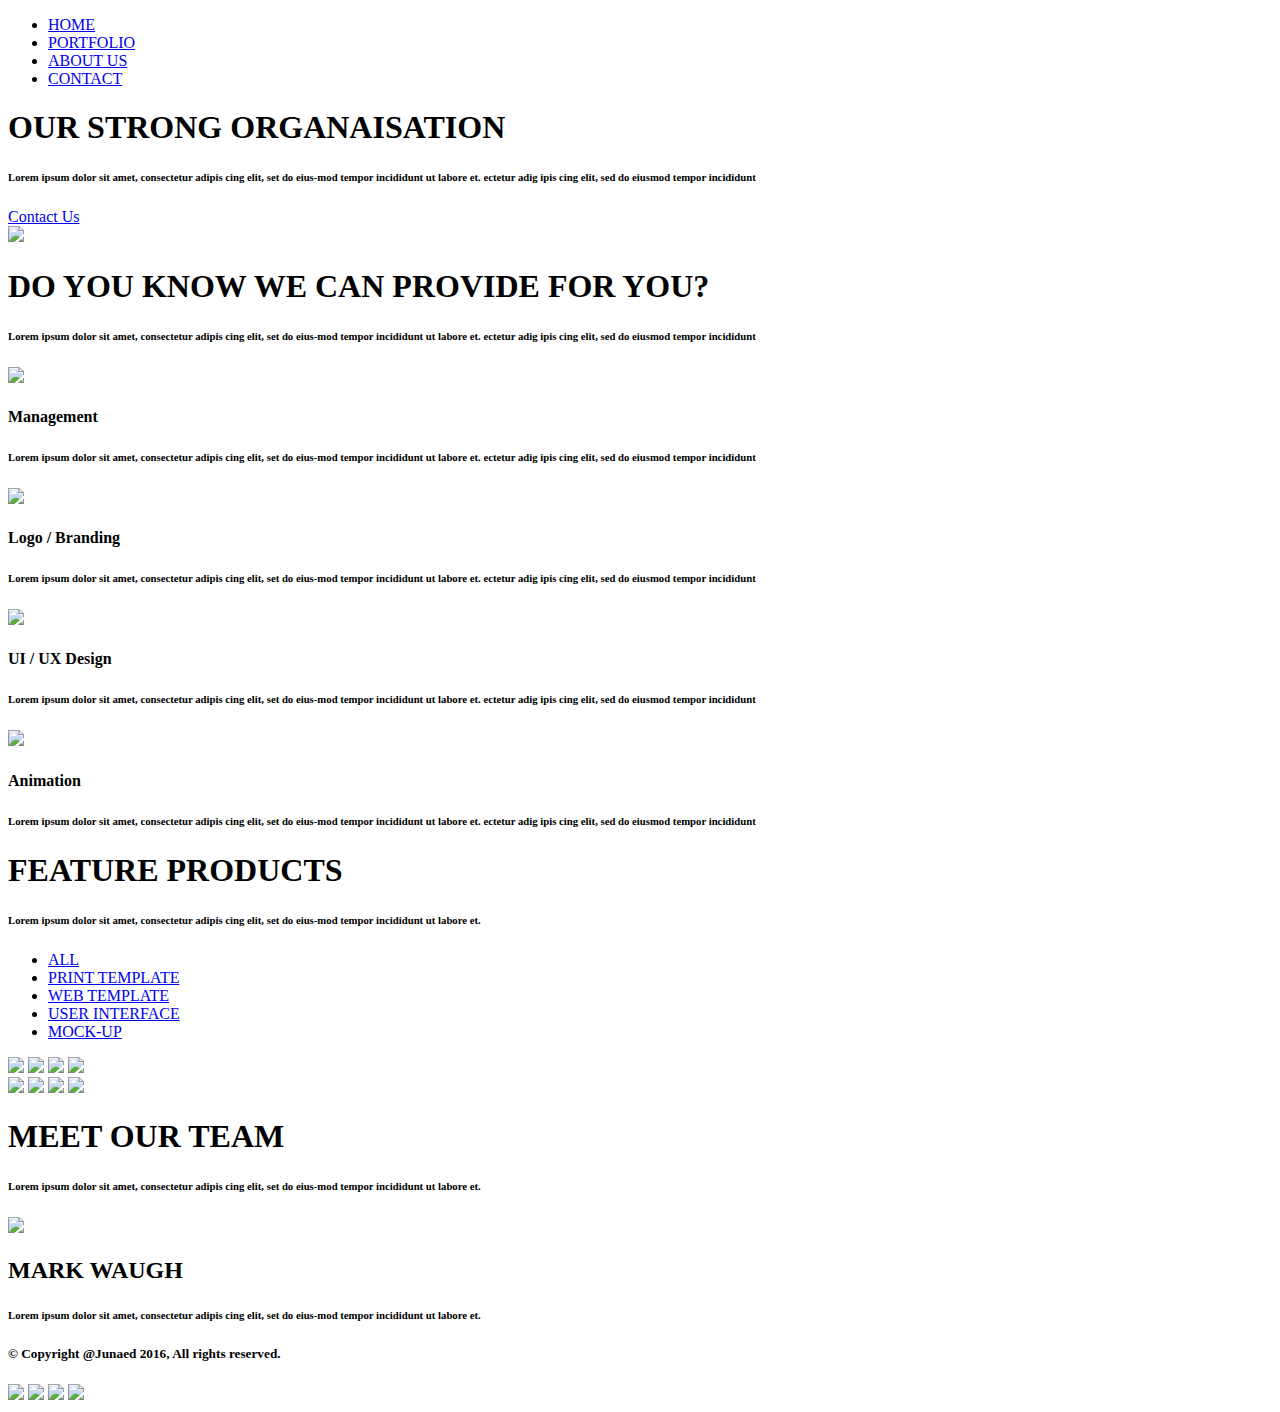
==== agnecy.html @ 140d21ed "Add files via upload" ====
<!DOCTYPE html>
<html lang="ru">
    <head>
        <title>Agnecy</title>
        <meta charset="utf-8">
        <meta name="description" content="">
        <meta name="keywords" content="">
        <meta name="viewport" content="width=device-width, initial-scale=1">
        <link rel="stylesheet" href="/afanasyev_official/style/agnecy.css">
    </head>
    <body>
        <header>
            <div class="container">
                <div class="col-5">
                    <nav>
                        <ul class="row">
                            <li><a href="#">HOME</a></li>
                            <li><a href="#">PORTFOLIO</a></li>
                            <li><a href="#">ABOUT US</a></li>
                            <li><a href="#">CONTACT</a></li>
                        </ul>
                    </nav>
                </div>
            </div>
        </header>
        <section class="about">
            <div class="container">
                <div class="col-1">
                    <h1><b>OUR STRONG ORGANAISATION</b></h1>
                    <h6>Lorem ipsum dolor sit amet, consectetur adipis cing elit, set do eius-mod tempor incididunt ut labore et. ectetur adig ipis cing elit, sed do eiusmod tempor incididunt</h6>
                    <a href="#" class="button">Contact Us</a>
                </div>
                <div class="col-1">
                    <img src="/afanasyev_official/images/block-video.png">
                </div>
            </div>
        </section>
        <section class="service">
            <div class="container">
                <div class="col-2">
                    <h1><b>DO YOU KNOW WE CAN PROVIDE FOR YOU?</b></h1>
                    <h6>Lorem ipsum dolor sit amet, consectetur adipis cing elit, set do eius-mod tempor incididunt ut labore et. ectetur adig ipis cing elit, sed do eiusmod tempor incididunt</h6>
                </div>
                <div class="col-1">
                    <img src="/afanasyev_official/images/icon-settings.png">
                    <h4>Management</h4>
                    <h6>Lorem ipsum dolor sit amet, consectetur adipis cing elit, set do eius-mod tempor incididunt ut labore et. ectetur adig ipis cing elit, sed do eiusmod tempor incididunt</h6>
                    <img src="/afanasyev_official/images/icon-diamond.png">
                    <h4>Logo / Branding</h4>
                    <h6>Lorem ipsum dolor sit amet, consectetur adipis cing elit, set do eius-mod tempor incididunt ut labore et. ectetur adig ipis cing elit, sed do eiusmod tempor incididunt</h6>
                </div>
                <div class="col-1">
                    <img src="/afanasyev_official/images/icon-pencil.png">
                    <h4>UI / UX Design</h4>
                    <h6>Lorem ipsum dolor sit amet, consectetur adipis cing elit, set do eius-mod tempor incididunt ut labore et. ectetur adig ipis cing elit, sed do eiusmod tempor incididunt</h6>
                    <img src="/afanasyev_official/images/icon-truck.png">
                    <h4>Animation</h4>
                    <h6>Lorem ipsum dolor sit amet, consectetur adipis cing elit, set do eius-mod tempor incididunt ut labore et. ectetur adig ipis cing elit, sed do eiusmod tempor incididunt</h6>
                </div>
            </div>
        </section>
        <section class="products">
            <div class="container column">
                <div class="prodtop">
                    <h1><b>FEATURE PRODUCTS</b></h1>
                    <h6>Lorem ipsum dolor sit amet, consectetur adipis cing elit, set do eius-mod tempor incididunt ut labore et.</h6>
                </div>
                <div class="prodmenu">
                    <nav>
                        <ul class="row">
                            <li class="active"><a href="#">ALL</a></li>
                            <li><a href="#">PRINT TEMPLATE</a></li>
                            <li><a href="#">WEB TEMPLATE</a></li>
                            <li><a href="#">USER INTERFACE</a></li>
                            <li><a href="#">MOCK-UP</a></li>
                        </ul>
                    </nav>
                </div>
                <div class="prod">
                    <div class="col-1 row">
                        <img src="/afanasyev_official/images/block2.png">
                        <img src="/afanasyev_official/images/block2.png">
                        <img src="/afanasyev_official/images/block2.png">
                        <img src="/afanasyev_official/images/block2.png">
                    </div>
                    <div class="col-1 row">
                        <img src="/afanasyev_official/images/block2.png">
                        <img src="/afanasyev_official/images/block2.png">
                        <img src="/afanasyev_official/images/block2.png">
                        <img src="/afanasyev_official/images/block2.png">
                    </div>
                </div>
            </div>
        </section>
        <section class="team">
                <div class="teamtop">
                    <div class="container">
                        <div class="col-2">
                            <h1><b>MEET OUR TEAM</b></h1>
                            <h6>Lorem ipsum dolor sit amet, consectetur adipis cing elit, set do eius-mod tempor incididunt ut labore et.</h6>
                        </div>
                    </div>
                </div>
                <div class="foto">
                    <div class="container">
                        <div class="col-2">
                            <img src="/afanasyev_official/images/block1.png">
                        </div>
                        <div class="col-3 fototext">
                            <h2>MARK WAUGH</h2>
                            <h6>Lorem ipsum dolor sit amet, consectetur adipis cing elit, set do eius-mod tempor incididunt ut labore et.</h6>
                        </div>
                    </div>
                </div>
        </section>
        <section class="subscribe">
            <div class="container">
                <div class="col-2">

                </div>
                <div class="col-4">

                </div>
            </div>
        </section>
        <section class="contacts">
            <div class="container">
                <div class="col-5">

                </div>
                <div class="col-1">

                </div>
            </div>
        </section>
        <footer>
            <div class="container">
                <div class="col-5">
                    <nav class="row">
                        <h5>© Copyright @Junaed 2016, All rights reserved.</h5>
                    </nav>
                </div>
                <div class="col-1">
                    <a href="#"><img src="/afanasyev_official/images/icon-twitter.png"></a>
                    <a href="#"><img src="/afanasyev_official/images/icon-linkedIn.png"></a>
                    <a href="#"><img src="/afanasyev_official/images/icon-google-plus.png"></a>
                    <a href="#"><img src="/afanasyev_official/images/icon-facebook.png"></a>
                </div>
            </div>
        </footer>
    </body>
</html>
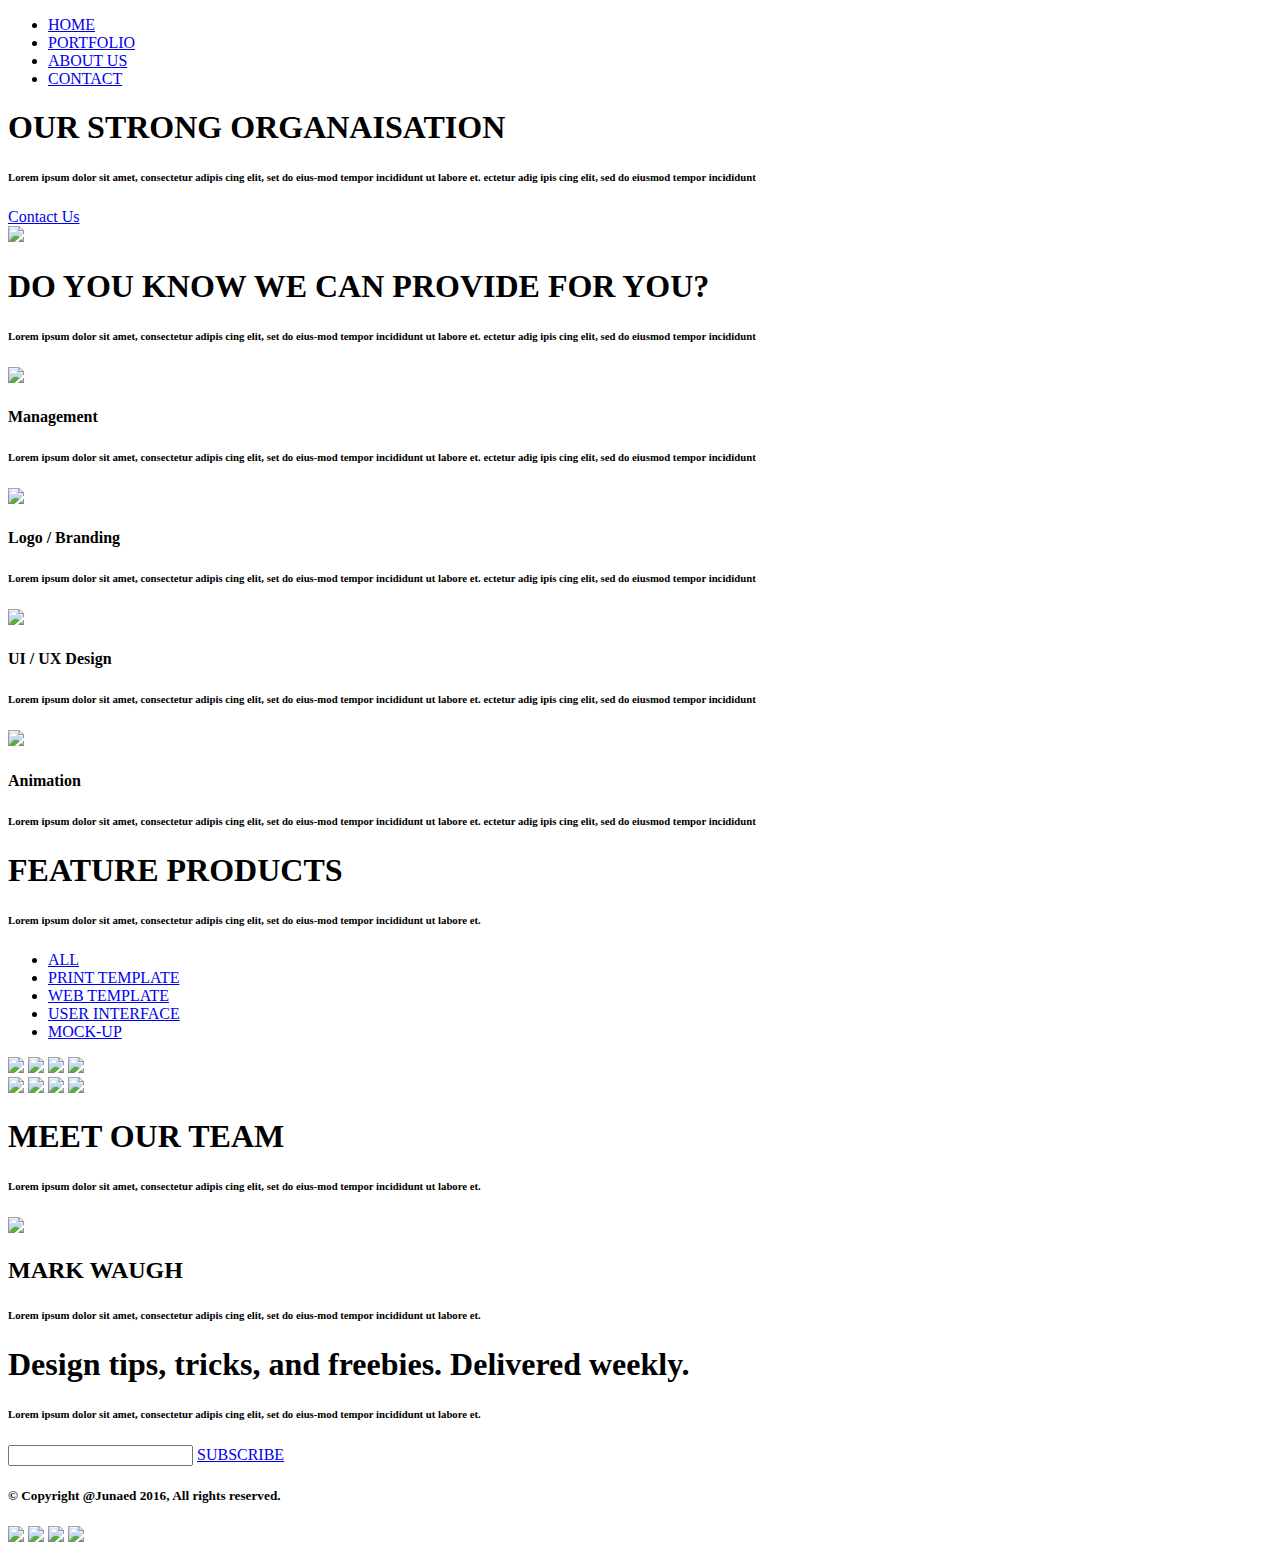
==== commit 8db10e9b: "Add files via upload" ====
--- a/agnecy.html
+++ b/agnecy.html
@@ -99,6 +99,8 @@
                             <h1><b>MEET OUR TEAM</b></h1>
                             <h6>Lorem ipsum dolor sit amet, consectetur adipis cing elit, set do eius-mod tempor incididunt ut labore et.</h6>
                         </div>
+                        <div class="col-3">
+                        </div>
                     </div>
                 </div>
                 <div class="foto">
@@ -115,11 +117,17 @@
         </section>
         <section class="subscribe">
             <div class="container">
-                <div class="col-2">
-
+                <div class="subtop">
+                    <div class="col-1">
+                        <h1 class="subtext1">Design tips, tricks, and freebies. Delivered weekly.</h1>
+                        <h6 class="subtext2">Lorem ipsum dolor sit amet, consectetur adipis cing elit, set do eius-mod tempor incididunt ut labore et.</h6>
+                    </div>
                 </div>
-                <div class="col-4">
-
+                <div class="sub">
+                    <div class="col-1">
+                        <input class="subinp">
+                        <a href="#" class="button1">SUBSCRIBE</a>
+                    </div>
                 </div>
             </div>
         </section>
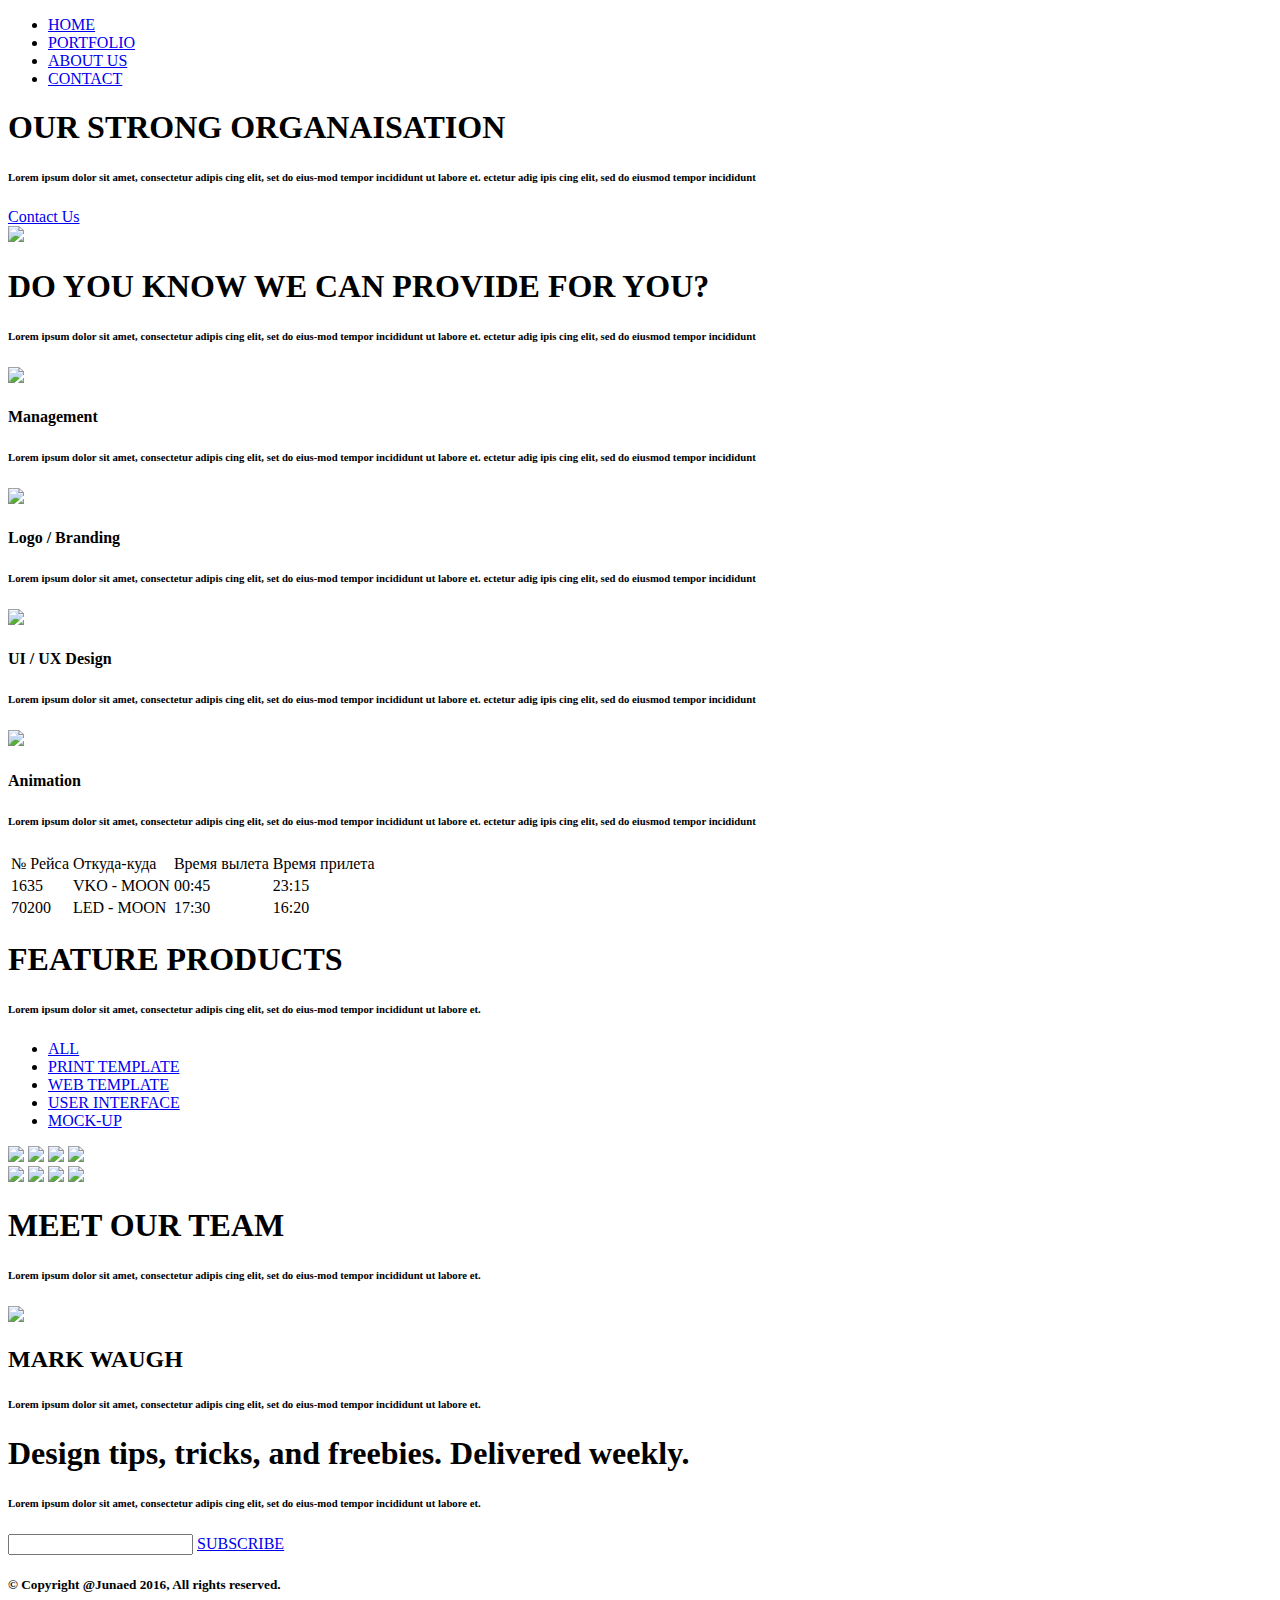
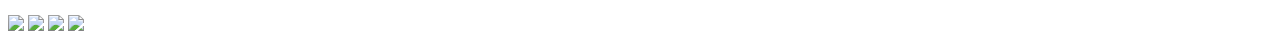
==== commit 1783a3eb: "Add files via upload" ====
--- a/agnecy.html
+++ b/agnecy.html
@@ -56,6 +56,32 @@
                     <img src="/afanasyev_official/images/icon-truck.png">
                     <h4>Animation</h4>
                     <h6>Lorem ipsum dolor sit amet, consectetur adipis cing elit, set do eius-mod tempor incididunt ut labore et. ectetur adig ipis cing elit, sed do eiusmod tempor incididunt</h6>
+                </div>
+            </div>
+        </section>
+        <section class="tabl">
+            <div class="container">
+                <div class="col-1">
+                    <table>
+                      <tr>
+                        <td>№ Рейса</td>
+                        <td>Откуда-куда</td>
+                        <td>Время вылета</td>
+                        <td>Время прилета</td>
+                      </tr>
+                      <tr>
+                        <td>1635</td>
+                        <td>VKO - MOON</td>
+                        <td>00:45</td>
+                        <td>23:15</td>
+                      </tr>
+                      <tr>
+                        <td>70200</td>
+                        <td>LED - MOON</td>
+                        <td>17:30</td>
+                        <td>16:20</td>
+                      </tr>
+                    </table>
                 </div>
             </div>
         </section>
@@ -118,15 +144,19 @@
         <section class="subscribe">
             <div class="container">
                 <div class="subtop">
-                    <div class="col-1">
-                        <h1 class="subtext1">Design tips, tricks, and freebies. Delivered weekly.</h1>
-                        <h6 class="subtext2">Lorem ipsum dolor sit amet, consectetur adipis cing elit, set do eius-mod tempor incididunt ut labore et.</h6>
+                    <div class="container">
+                        <div class="col-1">
+                            <h1 class="subtext1">Design tips, tricks, and freebies. Delivered weekly.</h1>
+                            <h6 class="subtext2">Lorem ipsum dolor sit amet, consectetur adipis cing elit, set do eius-mod tempor incididunt ut labore et.</h6>
+                        </div>
                     </div>
                 </div>
                 <div class="sub">
-                    <div class="col-1">
-                        <input class="subinp">
-                        <a href="#" class="button1">SUBSCRIBE</a>
+                    <div class="container">
+                        <div class="col-1">
+                            <input class="subinp">
+                            <a href="#" class="button1">SUBSCRIBE</a>
+                        </div>
                     </div>
                 </div>
             </div>
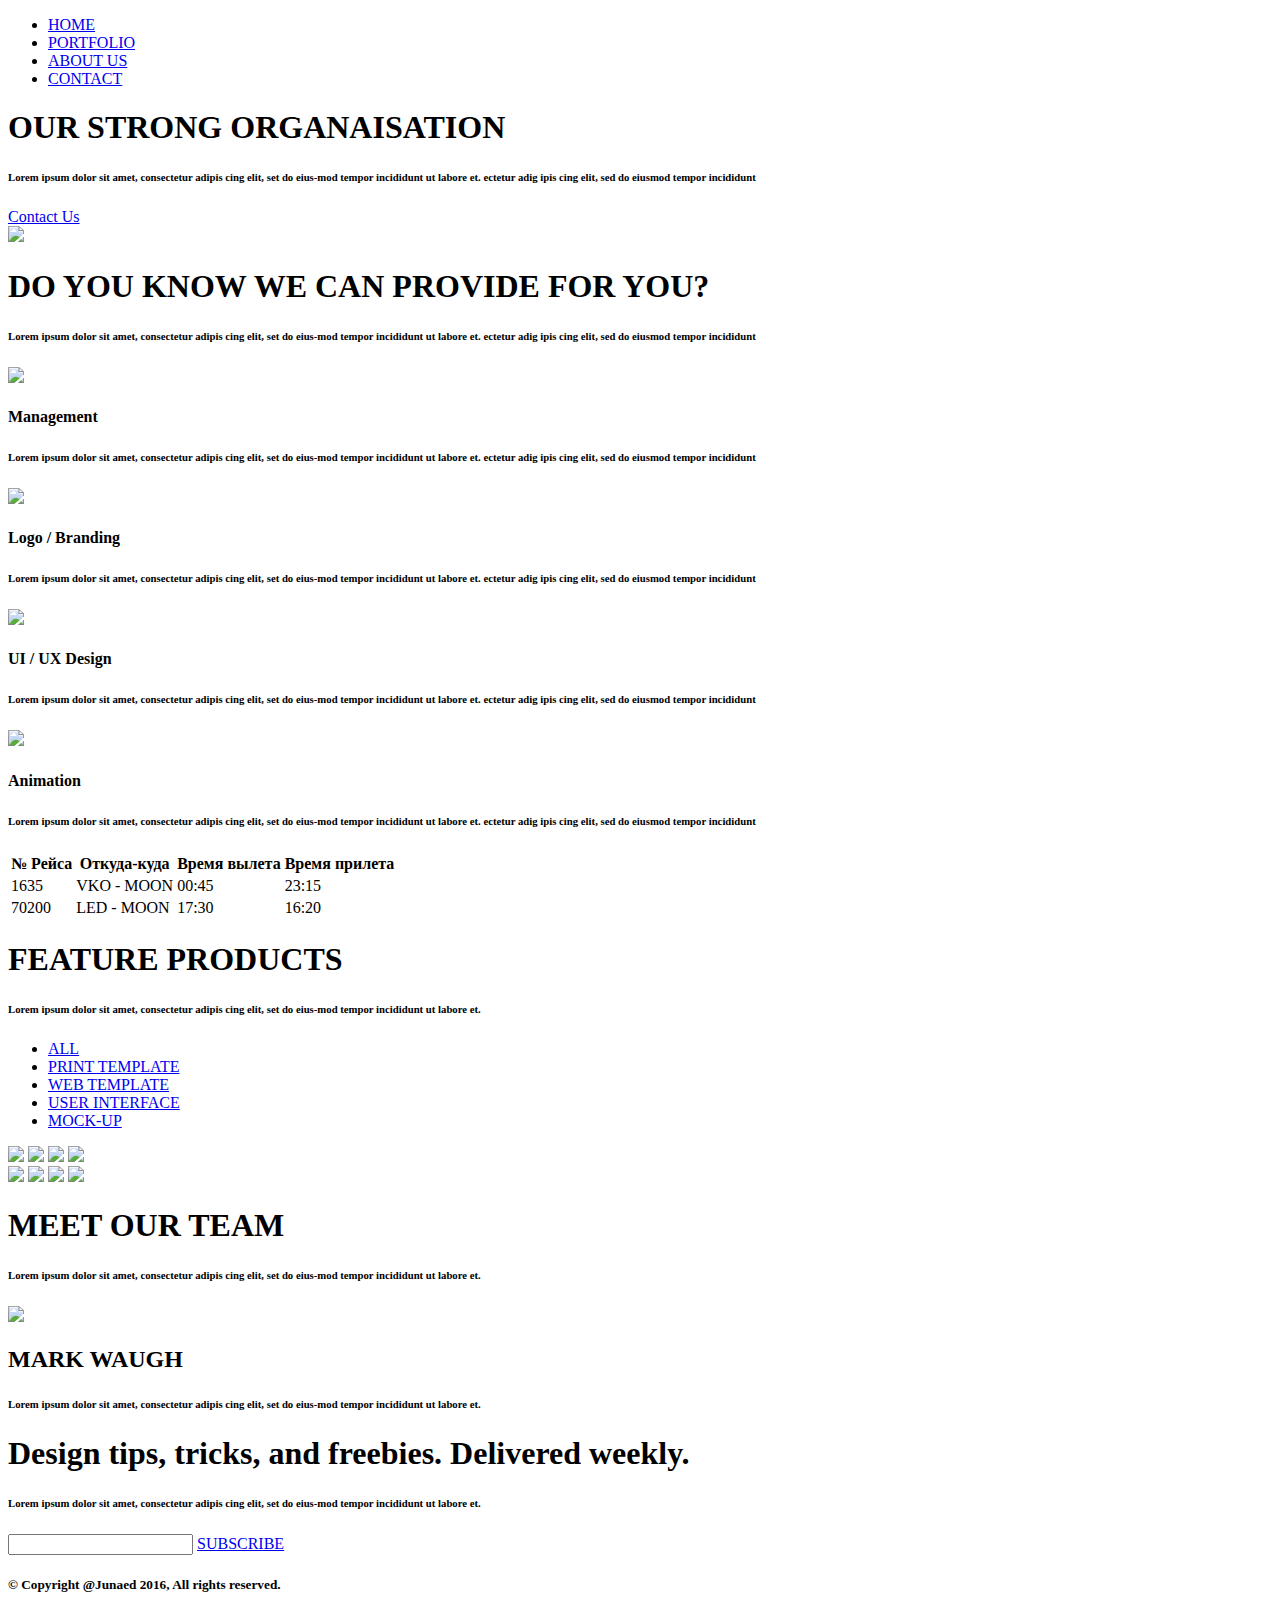
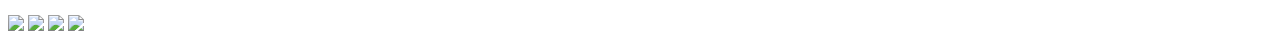
==== commit 03ef8f90: "Add files via upload" ====
--- a/agnecy.html
+++ b/agnecy.html
@@ -64,10 +64,10 @@
                 <div class="col-1">
                     <table>
                       <tr>
-                        <td>№ Рейса</td>
-                        <td>Откуда-куда</td>
-                        <td>Время вылета</td>
-                        <td>Время прилета</td>
+                        <th>№ Рейса</th>
+                        <th>Откуда-куда</th>
+                        <th>Время вылета</th>
+                        <th>Время прилета</th>
                       </tr>
                       <tr>
                         <td>1635</td>
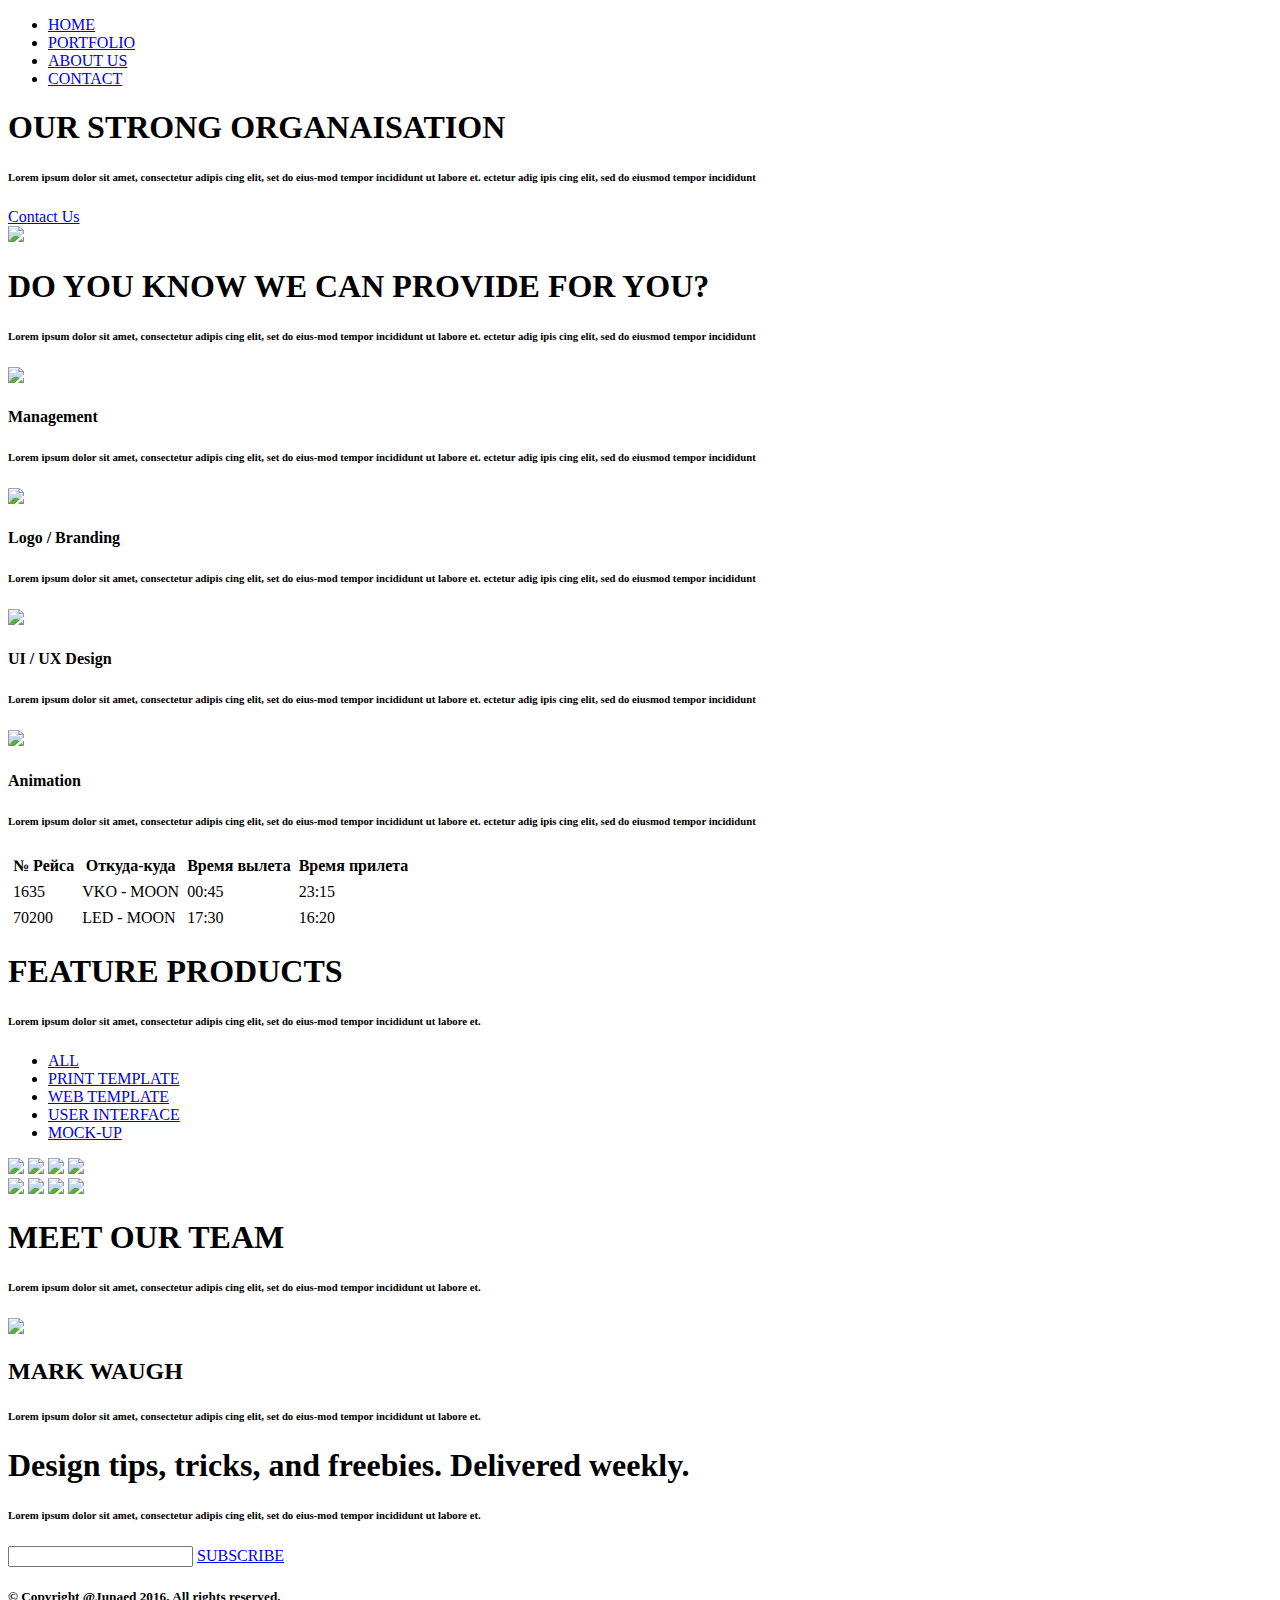
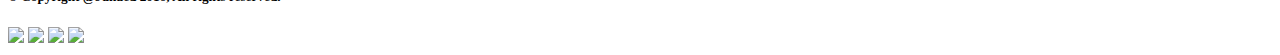
==== commit 4a6f9671: "Add files via upload" ====
--- a/agnecy.html
+++ b/agnecy.html
@@ -62,7 +62,7 @@
         <section class="tabl">
             <div class="container">
                 <div class="col-1">
-                    <table>
+                    <table cellpadding="3">
                       <tr>
                         <th>№ Рейса</th>
                         <th>Откуда-куда</th>
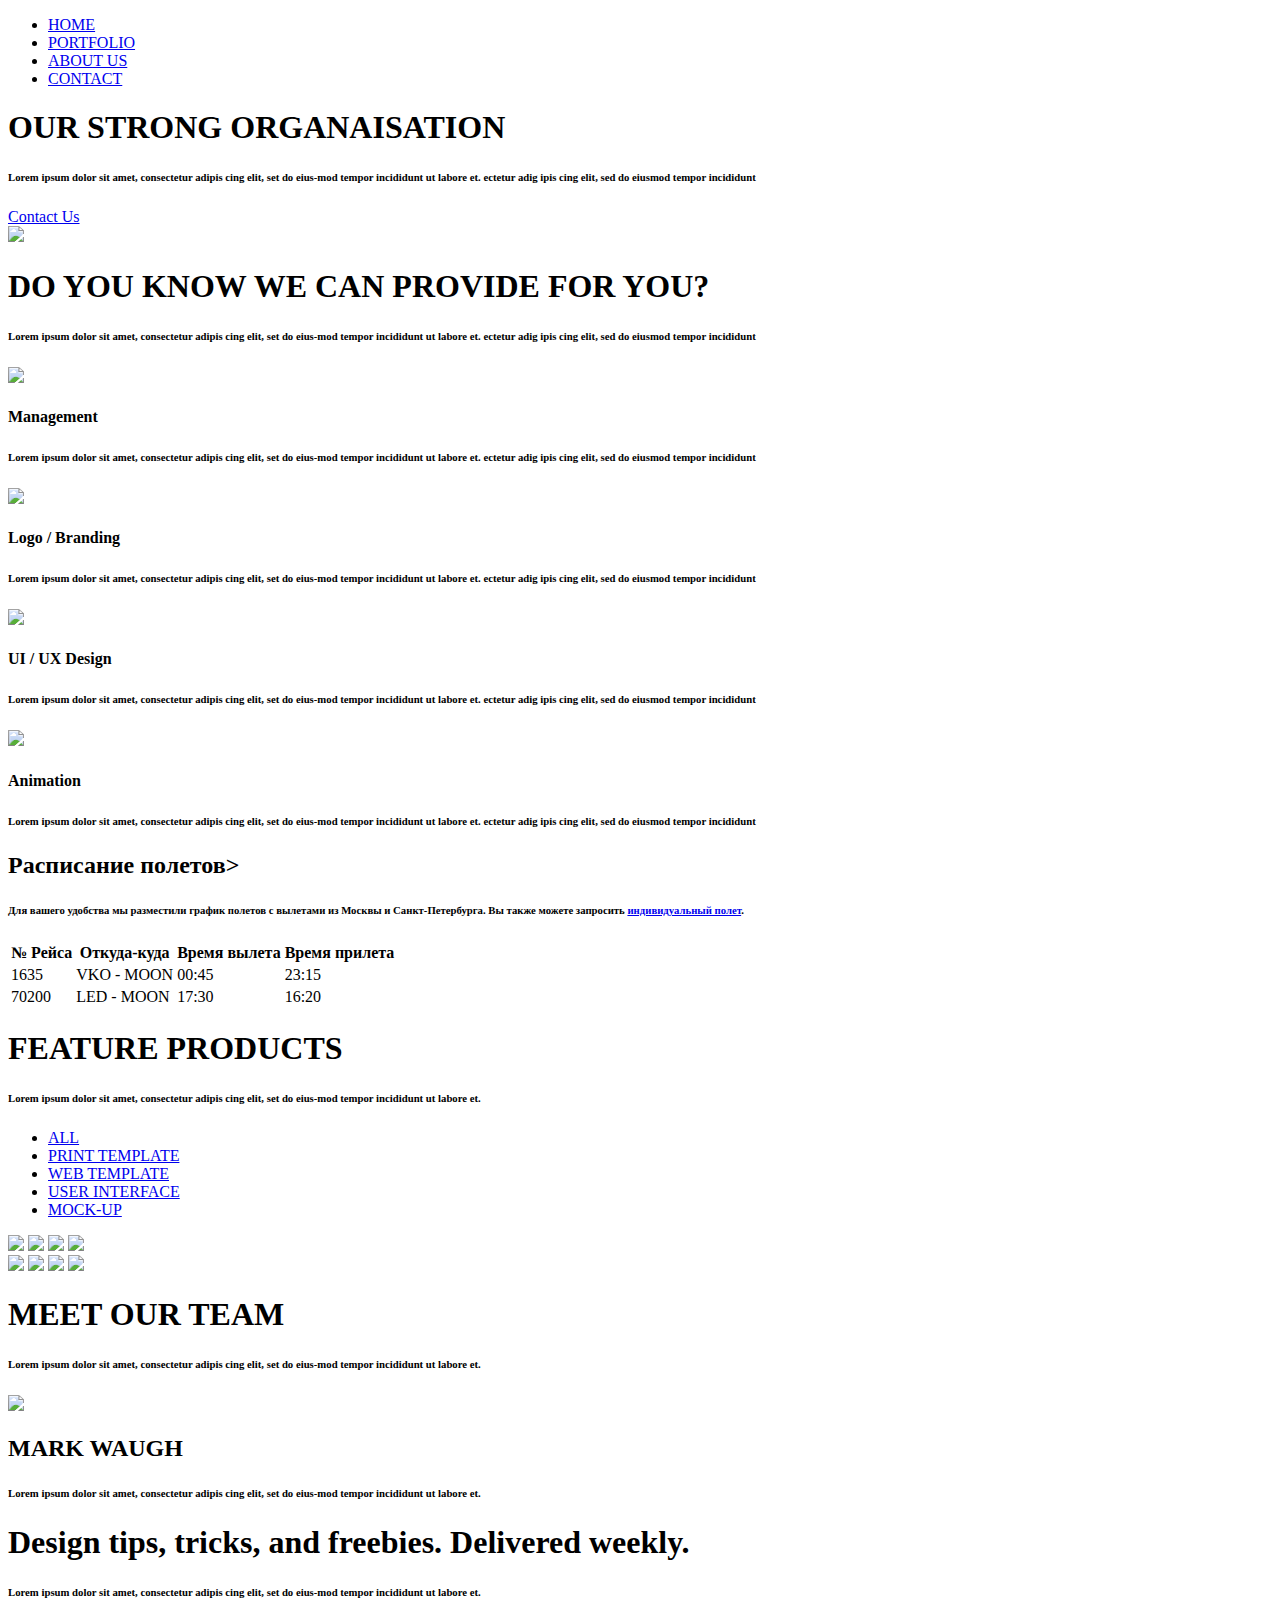
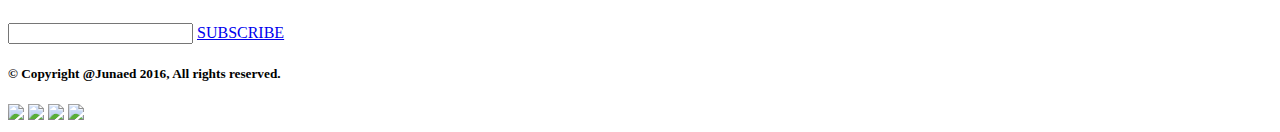
==== commit 9ed65f61: "Add files via upload" ====
--- a/agnecy.html
+++ b/agnecy.html
@@ -59,10 +59,20 @@
                 </div>
             </div>
         </section>
+        <section class="texttabl">
+            <div class="container">
+                <div class="col-1 texttabl1">
+                    <h2>Расписание полетов></h2>
+                </div>
+                <div class="col-1">
+                    <h6>Для вашего удобства мы разместили график полетов с вылетами из Москвы и Санкт-Петербурга. Вы также можете запросить <a href="#" class="texttabl2">индивидуальный полет</a>.</h6>
+                </div>
+            </div>
+        </section>
         <section class="tabl">
             <div class="container">
                 <div class="col-1">
-                    <table cellpadding="3">
+                    <table>
                       <tr>
                         <th>№ Рейса</th>
                         <th>Откуда-куда</th>
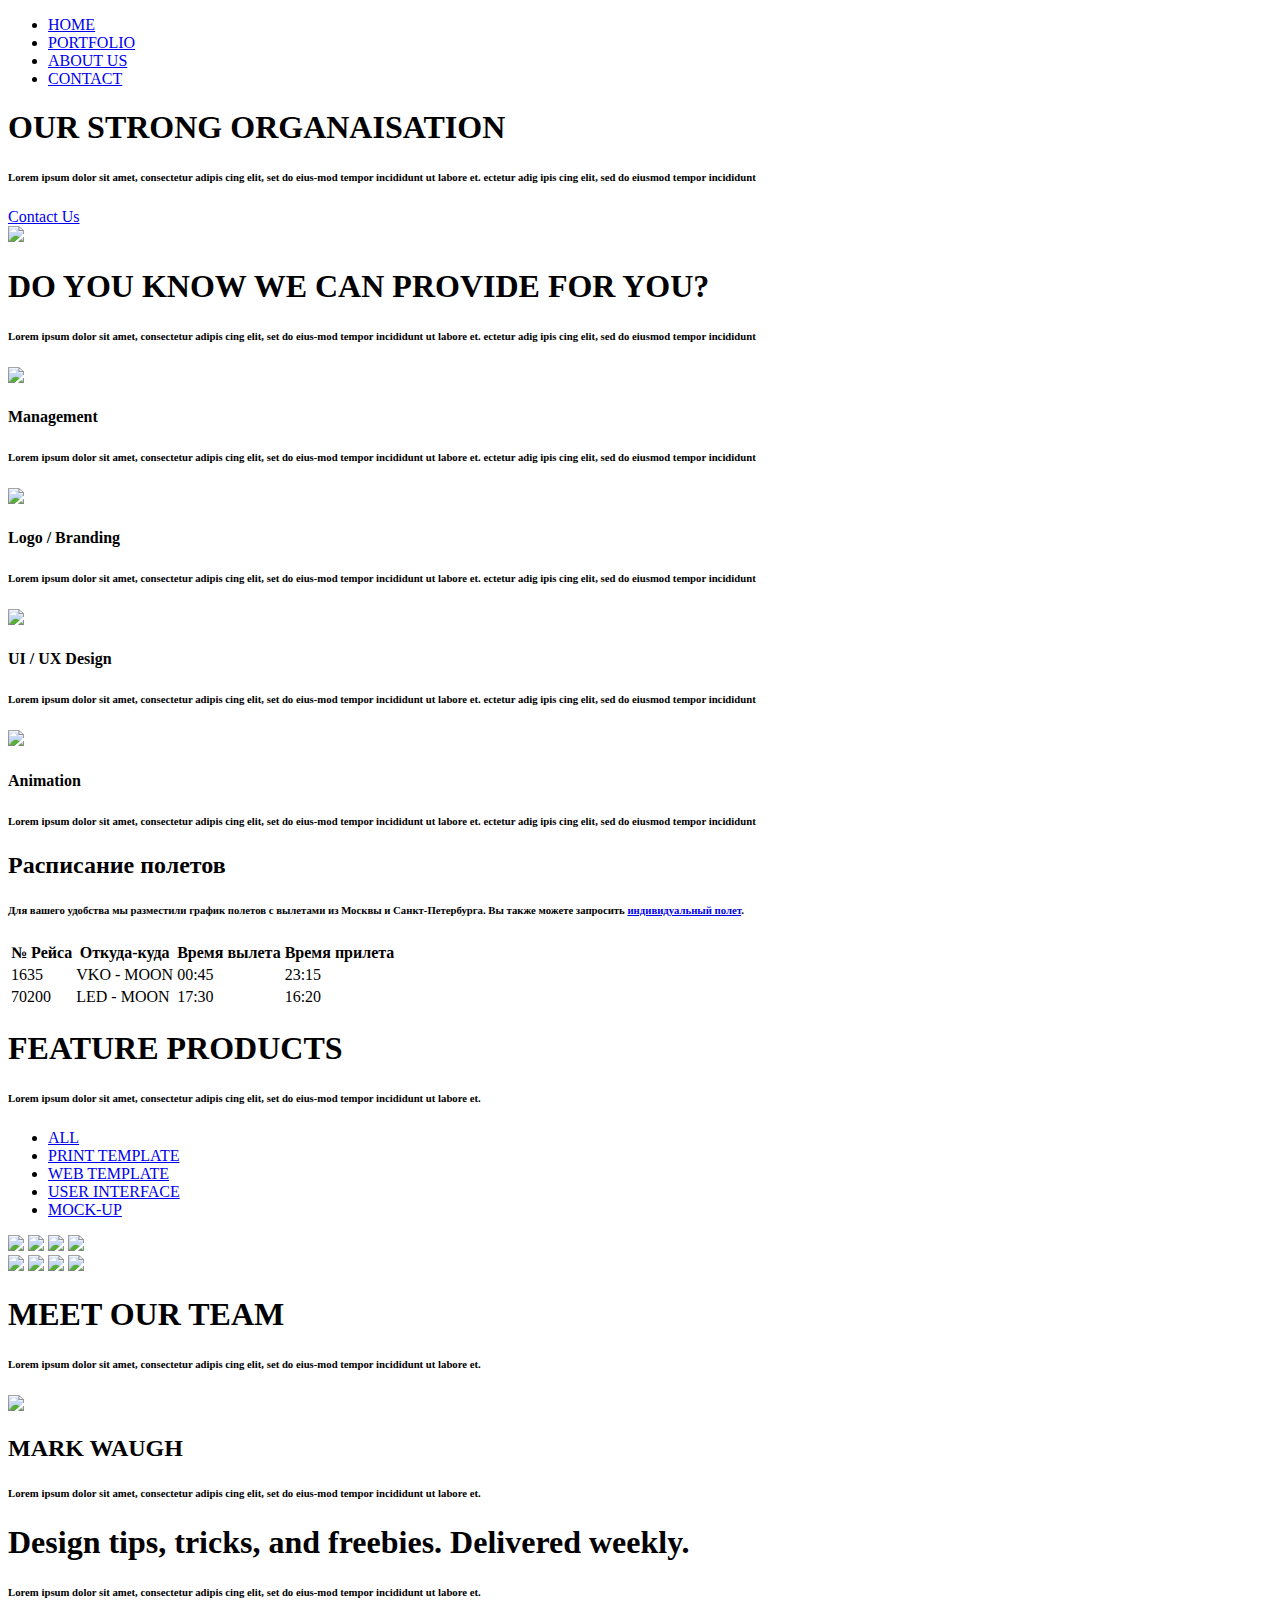
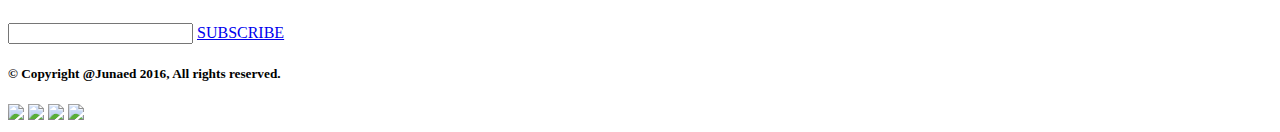
==== commit 26f74363: "Add files via upload" ====
--- a/agnecy.html
+++ b/agnecy.html
@@ -62,9 +62,9 @@
         <section class="texttabl">
             <div class="container">
                 <div class="col-1 texttabl1">
-                    <h2>Расписание полетов></h2>
-                </div>
-                <div class="col-1">
+                    <h2>Расписание полетов</h2>
+                </div>
+                <div class="col-1 texttablcol">
                     <h6>Для вашего удобства мы разместили график полетов с вылетами из Москвы и Санкт-Петербурга. Вы также можете запросить <a href="#" class="texttabl2">индивидуальный полет</a>.</h6>
                 </div>
             </div>
